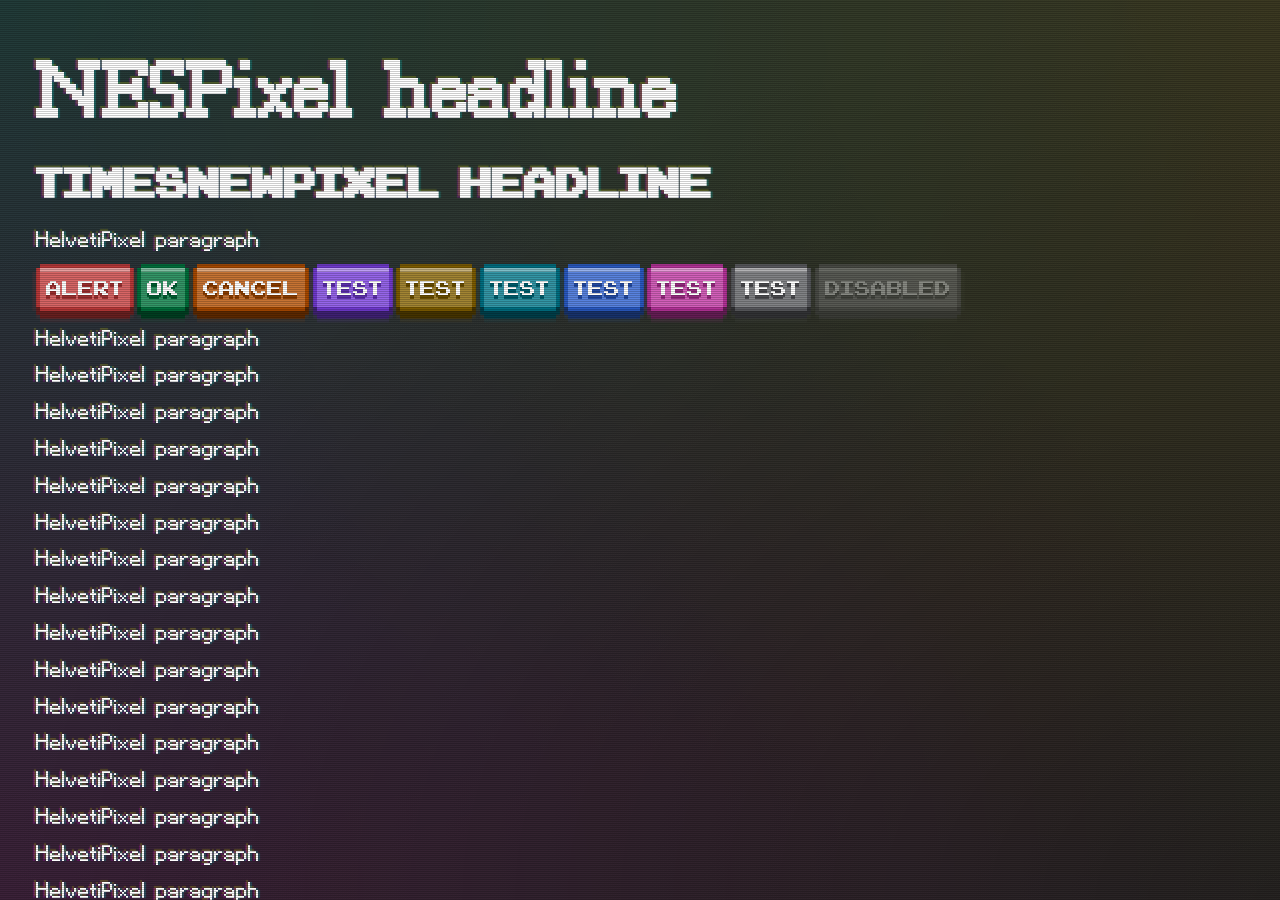
==== index.html @ 6d8e607e "Toggle On and Off" ====
<!doctype html>
<html lang="en">
  <head>
    <meta charset="UTF-8" />
    <meta name="viewport" content="width=device-width, initial-scale=1.0" />
    <link rel="stylesheet" href="./assets/styles/crt.css" />
    <title>unwritten_</title>
  </head>
  <body class="flicker">
    <div class="crt on">
      <h1>NESPixel headline</h1>
      <h2>TimesNewPixel headline</h2>
      <p>HelvetiPixel paragraph</p>
      <button onclick="this.closest('.crt').classList.toggle('on')" style="--color: var(--red)">Alert</button>
      <button onclick="this.closest('.crt').classList.toggle('on')" style="--color: var(--green)">Ok</button>
      <button onclick="this.closest('.crt').classList.toggle('on')" style="--color: var(--orange)">Cancel</button>
      <button onclick="this.closest('.crt').classList.toggle('on')" style="--color: var(--purple)">Test</button>
      <button onclick="this.closest('.crt').classList.toggle('on')" style="--color: var(--yellow)">Test</button>
      <button onclick="this.closest('.crt').classList.toggle('on')" style="--color: var(--cyan)">Test</button>
      <button onclick="this.closest('.crt').classList.toggle('on')" style="--color: var(--blue)">Test</button>
      <button onclick="this.closest('.crt').classList.toggle('on')" style="--color: var(--pink)">Test</button>
      <button onclick="this.closest('.crt').classList.toggle('on')" style="--color: var(--grey)">Test</button>
      <button onclick="this.closest('.crt').classList.toggle('on')" disabled>Disabled</button>
      <p>HelvetiPixel paragraph</p>
      <p>HelvetiPixel paragraph</p>
      <p>HelvetiPixel paragraph</p>
      <p>HelvetiPixel paragraph</p>
      <p>HelvetiPixel paragraph</p>
      <p>HelvetiPixel paragraph</p>
      <p>HelvetiPixel paragraph</p>
      <p>HelvetiPixel paragraph</p>
      <p>HelvetiPixel paragraph</p>
      <p>HelvetiPixel paragraph</p>
      <p>HelvetiPixel paragraph</p>
      <p>HelvetiPixel paragraph</p>
      <p>HelvetiPixel paragraph</p>
      <p>HelvetiPixel paragraph</p>
      <p>HelvetiPixel paragraph</p>
      <p>HelvetiPixel paragraph</p>
      <p>HelvetiPixel paragraph</p>
      <p>HelvetiPixel paragraph</p>
      <p>HelvetiPixel paragraph</p>
      <p>HelvetiPixel paragraph</p>
      <p>HelvetiPixel paragraph</p>
      <p>HelvetiPixel paragraph</p>
      <p>HelvetiPixel paragraph</p>
      <p>HelvetiPixel paragraph</p>
      <p>HelvetiPixel paragraph</p>
      <p>HelvetiPixel paragraph</p>
      <p>HelvetiPixel paragraph</p>
      <p>HelvetiPixel paragraph</p>
      <p>HelvetiPixel paragraph</p>
      <p>HelvetiPixel paragraph</p>
      <p>HelvetiPixel paragraph</p>
      <p>HelvetiPixel paragraph</p>
      <p>HelvetiPixel paragraph</p>
    </div>
  </body>
</html>
---- assets/styles/crt.css ----
@import "reset.css";
@import "fonts.css";
@import "variables.css";

.crt {
  height: 100dvh;
  padding: 4vh;
  position: relative;
  overflow-y: auto;
  color: var(--foreground);
  background:
    /* R */ radial-gradient(100% 100% at 0 0, transparent, rgb(255 0 0 / .1) 100%),
    /* G */ radial-gradient(100% 100% at 0 100%, transparent, rgb(0 255 0 / .1) 100%),
    /* B */ radial-gradient(100% 100% at 100% 0, transparent, rgb(0 0 255 / .1) 100%),
    /* White */ radial-gradient(100% 100% at 100% 100%, transparent, rgb(255 255 255 / .1) 100%),
    /* Black */ var(--background);
  /* circle clip fallback */ clip-path: inset(0 round 5vh);
  --_r: clamp(0%, 5vh, 20vh);
  --_v: calc(var(--_r)*(1 - sqrt(2)/4));
  --_p: calc(var(--_v) - var(--_r)/2);
  /* squircle clip */ clip-path: shape(
    from var(--_v) var(--_p),
    curve to 50% 0 with var(--_r) 0,
    curve to calc(100% - var(--_v)) var(--_p) with calc(100% - var(--_r)) 0,
    curve to calc(100% - var(--_p)) var(--_v) with calc(100% - 2*var(--_p)) calc(2*var(--_p)),
    curve to 100% 50% with 100% var(--_r),
    curve to calc(100% - var(--_p)) calc(100% - var(--_v)) with 100% calc(100% - var(--_r)),
    curve to calc(100% - var(--_v)) calc(100% - var(--_p)) with calc(100% - 2*var(--_p)) calc(100% - 2*var(--_p)),
    curve to 50% 100% with calc(100% - var(--_r)) 100%,
    curve to var(--_v) calc(100% - var(--_p)) with var(--_r) 100%,
    curve to var(--_p) calc(100% - var(--_v)) with calc(2*var(--_p)) calc(100% - 2*var(--_p)),
    curve to 0 50% with 0 calc(100% - var(--_r)),
    curve to var(--_p) var(--_v) with 0 var(--_r),
    curve to var(--_v) var(--_p) with calc(2*var(--_p)) calc(2*var(--_p))
  );
}

@property --crt-rx {
  syntax: "<length-percentage>";
  inherits: false;
  initial-value: 100%;
}

@property --crt-ry {
  syntax: "<length-percentage>";
  inherits: false;
  initial-value: 100%;
}

.crt::before {
  content: "";
  position: fixed;
  inset: 0;
  pointer-events: none;
  z-index: 1;
  background: /* vignette */ radial-gradient(ellipse var(--crt-rx) var(--crt-ry) at center, transparent 75%, #000 100%);
}

.crt::after {
  content: "";
  position: fixed;
  inset: 0;
  pointer-events: none;
  mix-blend-mode: multiply;
  background: /* scanlines */ linear-gradient(to bottom, transparent 50%, rgb(0 0 0 / .2) 50%) 0 0 / 100% 2px repeat;
}

.flicker  {
  text-shadow: var(--glitch);
}

@media (prefers-reduced-motion: no-preference) {
  .crt.on::before { animation: turn-on 1s ease-in-out forwards; }
  .crt::before { animation: turn-off 1s ease-in-out forwards; }
  .crt::after { animation: scanlines calc(1s/4) linear infinite; }
  .flicker { animation: flicker calc(1s/12) infinite alternate; }
}

@keyframes turn-on {
  0% { --crt-rx: 0; --crt-ry: 0; }
  25% { --crt-rx: 1%; --crt-ry: 1%; }
  75% { --crt-rx: 100%; --crt-ry: .5%; }
  100% { --crt-rx: 100%; --crt-ry: 100%; }
}

@keyframes turn-off {
  0% { --crt-rx: 100%; --crt-ry: 100%; }
  25% { --crt-rx: 100%; --crt-ry: .5%; }
  75% { --crt-rx: 1%; --crt-ry: 1%; }
  100% { --crt-rx: 0; --crt-ry: 0; }
}

@keyframes beam {
  from { transform: translateY(50%); }
  to { transform: translateY(-50%); }
}

@keyframes scanlines {
  from { transform: translateY(0); }
  to { transform: translateY(2px); }
}

@keyframes flicker {
  from { text-shadow: var(--glitch); }
  to { text-shadow: var(--glitch-animated); }
}

h1 {
  font-family: TimesNewPixel;
  font-size: 6rem;
}

h2 {
  font-family: NESPixel;
  font-size: 4rem;
}
p {
  font-family: HelvetiPixel;
  font-size: 2rem;
}

button {
  --color: var(--blue);
  font-family: NESPixel;
  font-size: 2rem;
  border: 0;
  margin: .36em .12em;
  color: white;
  background-color: color-mix(in srgb, var(--color), white 20%);
  text-shadow:
    0 .06em color-mix(in srgb, var(--color), black 25%),
    0 .12em color-mix(in srgb, var(--color), black 25%);
  box-shadow:
    0 .12em color-mix(in srgb, var(--color), black 10%),
    0 -.12em color-mix(in srgb, var(--color), black 10%),
    .12em 0 color-mix(in srgb, var(--color), black 10%),
    -.12em 0 color-mix(in srgb, var(--color), black 10%),
    0 .36em color-mix(in srgb, var(--color), black 50%),
    .12em .24em color-mix(in srgb, var(--color), black 50%),
    -.12em .24em color-mix(in srgb, var(--color), black 50%),
    0 .48em rgb(from var(--color) r g b / .1),
    .12em .36em rgb(from var(--color) r g b / .1),
    -.12em .36em rgb(from var(--color) r g b / .1),
    .24em .12em rgb(from var(--color) r g b / .1),
    -.24em .12em rgb(from var(--color) r g b / .1),
    inset 0 .12em color-mix(in srgb, var(--color), white 50%);
  cursor: pointer;
}

button:not(:disabled):hover,
button:not(:disabled):focus {
  transform: translateY(.12em);
  background-color: var(--color);
  box-shadow:
    0 .12em color-mix(in srgb, var(--color), black 10%),
    0 -.12em color-mix(in srgb, var(--color), black 10%),
    .12em 0 color-mix(in srgb, var(--color), black 10%),
    -.12em 0 color-mix(in srgb, var(--color), black 10%),
    0 .24em color-mix(in srgb, var(--color), black 50%),
    .12em .12em color-mix(in srgb, var(--color), black 50%),
    -.12em .12em color-mix(in srgb, var(--color), black 50%),
    0 .36em rgb(from var(--color) r g b / .1),
    .12em .24em rgb(from var(--color) r g b / .1),
    -.12em .24em rgb(from var(--color) r g b / .1),
    .24em .06em rgb(from var(--color) r g b / .1),
    -.24em .06em rgb(from var(--color) r g b / .1),
    inset 0 .12em color-mix(in srgb, var(--color), white 20%);
  cursor: pointer;
}

button:not(:disabled):active {
  transform: translateY(.24em);
  background-color: color-mix(in srgb, var(--color), black 10%);
  box-shadow:
    0 .12em color-mix(in srgb, var(--color), black 20%),
    0 -.12em color-mix(in srgb, var(--color), black 20%),
    .12em 0 color-mix(in srgb, var(--color), black 20%),
    -.12em 0 color-mix(in srgb, var(--color), black 20%),
    0 .24em rgb(from var(--color) r g b / .1),
    .12em .12em rgb(from var(--color) r g b / .1),
    -.12em .12em rgb(from var(--color) r g b / .1),
    .24em .0 rgb(from var(--color) r g b / .1),
    -.24em 0 rgb(from var(--color) r g b / .1);
  cursor: pointer;
}

button:disabled {
  filter: grayscale(1) contrast(0.75) brightness(1) opacity(0.5);
  pointer-events: none;
}
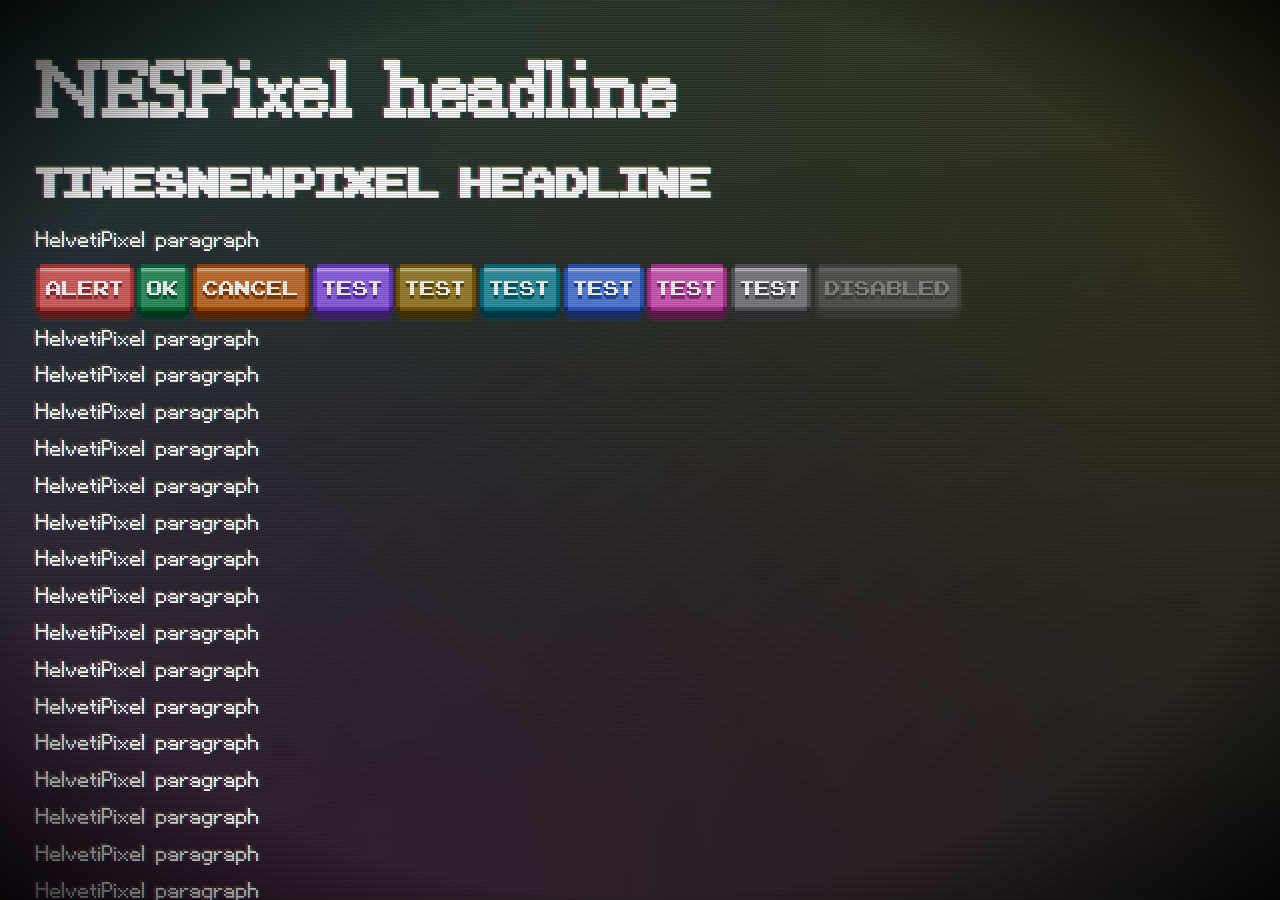
==== commit 6228621d: "Small visual fixes" ====
--- a/index.html
+++ b/index.html
@@ -6,8 +6,8 @@
     <link rel="stylesheet" href="./assets/styles/crt.css" />
     <title>unwritten_</title>
   </head>
-  <body class="flicker">
-    <div class="crt on">
+  <body>
+    <div class="crt on flicker">
       <h1>NESPixel headline</h1>
       <h2>TimesNewPixel headline</h2>
       <p>HelvetiPixel paragraph</p>
--- a/assets/styles/crt.css
+++ b/assets/styles/crt.css
@@ -38,13 +38,18 @@
 @property --crt-rx {
   syntax: "<length-percentage>";
   inherits: false;
-  initial-value: 100%;
+  initial-value: 0;
 }
 
 @property --crt-ry {
   syntax: "<length-percentage>";
   inherits: false;
-  initial-value: 100%;
+  initial-value: 0;
+}
+
+.crt.on::before {
+  --crt-rx: 100vw;
+  --crt-ry: 100vh;
 }
 
 .crt::before {
@@ -53,7 +58,7 @@
   inset: 0;
   pointer-events: none;
   z-index: 1;
-  background: /* vignette */ radial-gradient(ellipse var(--crt-rx) var(--crt-ry) at center, transparent 75%, #000 100%);
+  background: /* vignette */ radial-gradient(ellipse var(--crt-rx) var(--crt-ry) at center, transparent 50%, #000 75%);
 }
 
 .crt::after {
@@ -70,23 +75,23 @@
 }
 
 @media (prefers-reduced-motion: no-preference) {
+  .crt:not(.on)::before { animation: turn-off 1s ease-in-out forwards; }
   .crt.on::before { animation: turn-on 1s ease-in-out forwards; }
-  .crt::before { animation: turn-off 1s ease-in-out forwards; }
-  .crt::after { animation: scanlines calc(1s/4) linear infinite; }
+  .crt.on::after { animation: scanlines calc(1s/4) linear infinite; }
   .flicker { animation: flicker calc(1s/12) infinite alternate; }
 }
 
 @keyframes turn-on {
   0% { --crt-rx: 0; --crt-ry: 0; }
-  25% { --crt-rx: 1%; --crt-ry: 1%; }
-  75% { --crt-rx: 100%; --crt-ry: .5%; }
-  100% { --crt-rx: 100%; --crt-ry: 100%; }
+  25% { --crt-rx: 1vh; --crt-ry: 1vh; }
+  75% { --crt-rx: 100vw; --crt-ry: .5vh; }
+  100% { --crt-rx: 100vw; --crt-ry: 100vh; }
 }
 
 @keyframes turn-off {
-  0% { --crt-rx: 100%; --crt-ry: 100%; }
-  25% { --crt-rx: 100%; --crt-ry: .5%; }
-  75% { --crt-rx: 1%; --crt-ry: 1%; }
+  0% { --crt-rx: 100vw; --crt-ry: 100vh; }
+  25% { --crt-rx: 100vw; --crt-ry: .5vh; }
+  75% { --crt-rx: 1vh; --crt-ry: 1vh; }
   100% { --crt-rx: 0; --crt-ry: 0; }
 }
 
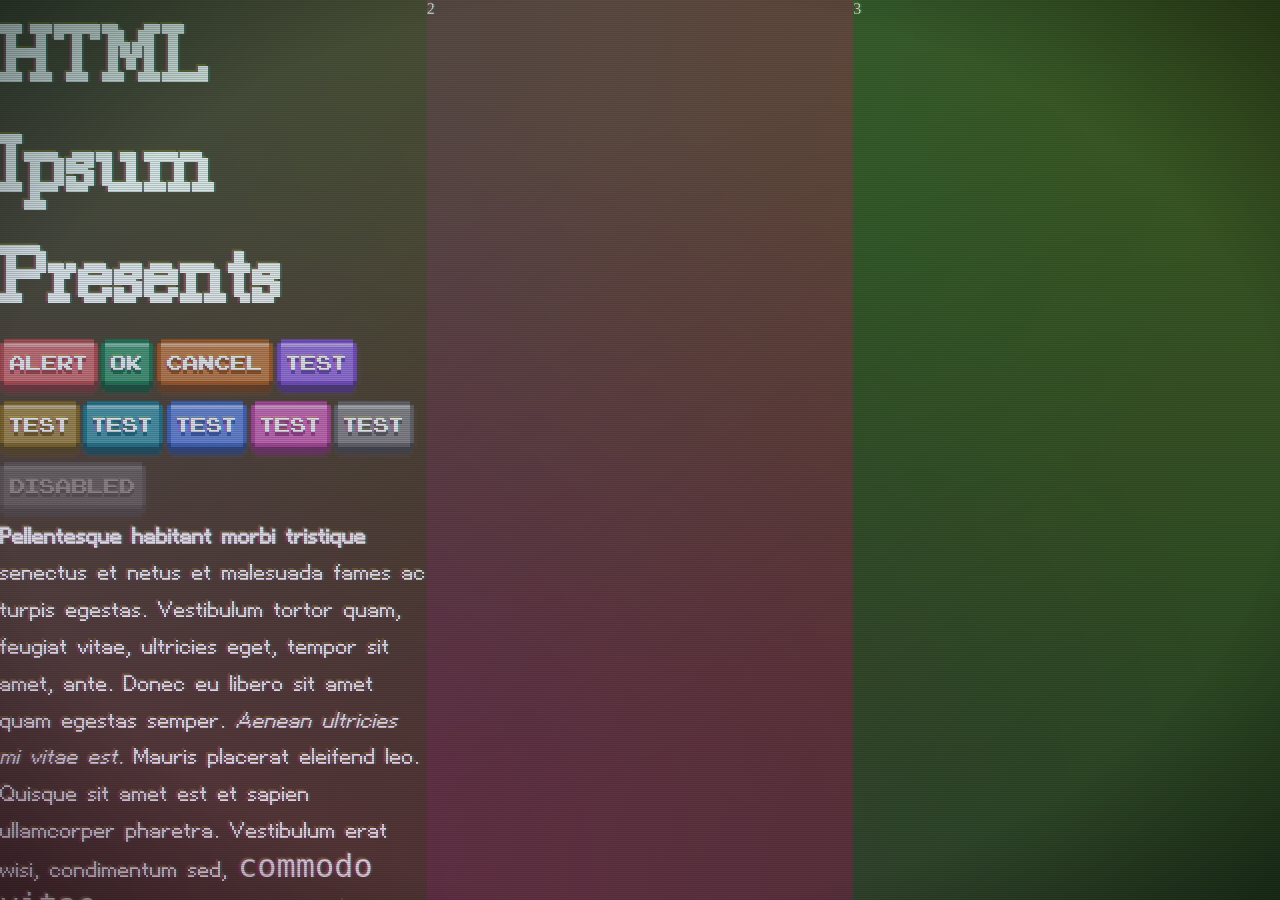
==== commit 6d9720c9: "put it all together" ====
--- a/index.html
+++ b/index.html
@@ -8,52 +8,37 @@
   </head>
   <body>
     <div class="crt on flicker">
-      <h1>NESPixel headline</h1>
-      <h2>TimesNewPixel headline</h2>
-      <p>HelvetiPixel paragraph</p>
-      <button onclick="this.closest('.crt').classList.toggle('on')" style="--color: var(--red)">Alert</button>
-      <button onclick="this.closest('.crt').classList.toggle('on')" style="--color: var(--green)">Ok</button>
-      <button onclick="this.closest('.crt').classList.toggle('on')" style="--color: var(--orange)">Cancel</button>
-      <button onclick="this.closest('.crt').classList.toggle('on')" style="--color: var(--purple)">Test</button>
-      <button onclick="this.closest('.crt').classList.toggle('on')" style="--color: var(--yellow)">Test</button>
-      <button onclick="this.closest('.crt').classList.toggle('on')" style="--color: var(--cyan)">Test</button>
-      <button onclick="this.closest('.crt').classList.toggle('on')" style="--color: var(--blue)">Test</button>
-      <button onclick="this.closest('.crt').classList.toggle('on')" style="--color: var(--pink)">Test</button>
-      <button onclick="this.closest('.crt').classList.toggle('on')" style="--color: var(--grey)">Test</button>
-      <button onclick="this.closest('.crt').classList.toggle('on')" disabled>Disabled</button>
-      <p>HelvetiPixel paragraph</p>
-      <p>HelvetiPixel paragraph</p>
-      <p>HelvetiPixel paragraph</p>
-      <p>HelvetiPixel paragraph</p>
-      <p>HelvetiPixel paragraph</p>
-      <p>HelvetiPixel paragraph</p>
-      <p>HelvetiPixel paragraph</p>
-      <p>HelvetiPixel paragraph</p>
-      <p>HelvetiPixel paragraph</p>
-      <p>HelvetiPixel paragraph</p>
-      <p>HelvetiPixel paragraph</p>
-      <p>HelvetiPixel paragraph</p>
-      <p>HelvetiPixel paragraph</p>
-      <p>HelvetiPixel paragraph</p>
-      <p>HelvetiPixel paragraph</p>
-      <p>HelvetiPixel paragraph</p>
-      <p>HelvetiPixel paragraph</p>
-      <p>HelvetiPixel paragraph</p>
-      <p>HelvetiPixel paragraph</p>
-      <p>HelvetiPixel paragraph</p>
-      <p>HelvetiPixel paragraph</p>
-      <p>HelvetiPixel paragraph</p>
-      <p>HelvetiPixel paragraph</p>
-      <p>HelvetiPixel paragraph</p>
-      <p>HelvetiPixel paragraph</p>
-      <p>HelvetiPixel paragraph</p>
-      <p>HelvetiPixel paragraph</p>
-      <p>HelvetiPixel paragraph</p>
-      <p>HelvetiPixel paragraph</p>
-      <p>HelvetiPixel paragraph</p>
-      <p>HelvetiPixel paragraph</p>
-      <p>HelvetiPixel paragraph</p>
-      <p>HelvetiPixel paragraph</p>
+      <div style="background-color: rgb(60, 45, 22);">
+        <h1>HTML Ipsum Presents</h1>
+
+        <button onclick="this.closest('.crt').classList.toggle('on')" style="--color: var(--red)">Alert</button>
+        <button onclick="this.closest('.crt').classList.toggle('on')" style="--color: var(--green)">Ok</button>
+        <button onclick="this.closest('.crt').classList.toggle('on')" style="--color: var(--orange)">Cancel</button>
+        <button onclick="this.closest('.crt').classList.toggle('on')" style="--color: var(--purple)">Test</button>
+        <button onclick="this.closest('.crt').classList.toggle('on')" style="--color: var(--yellow)">Test</button>
+        <button onclick="this.closest('.crt').classList.toggle('on')" style="--color: var(--cyan)">Test</button>
+        <button onclick="this.closest('.crt').classList.toggle('on')" style="--color: var(--blue)">Test</button>
+        <button onclick="this.closest('.crt').classList.toggle('on')" style="--color: var(--pink)">Test</button>
+        <button onclick="this.closest('.crt').classList.toggle('on')" style="--color: var(--grey)">Test</button>
+        <button onclick="this.closest('.crt').classList.toggle('on')" disabled>Disabled</button>
+
+        <p><strong>Pellentesque habitant morbi tristique</strong> senectus et netus et malesuada fames ac turpis egestas. Vestibulum tortor quam, feugiat vitae, ultricies eget, tempor sit amet, ante. Donec eu libero sit amet quam egestas semper. <em>Aenean ultricies mi vitae est.</em> Mauris placerat eleifend leo. Quisque sit amet est et sapien ullamcorper pharetra. Vestibulum erat wisi, condimentum sed, <code>commodo vitae</code>, ornare sit amet, wisi. Aenean fermentum, elit eget tincidunt condimentum, eros ipsum rutrum orci, sagittis tempus lacus enim ac dui. <a href="#">Donec non enim</a> in turpis pulvinar facilisis. Ut felis.</p>
+
+        <h2>Header Level 2</h2>
+
+        <ol>
+          <li>Lorem ipsum dolor sit amet, consectetuer adipiscing elit.</li>
+          <li>Aliquam tincidunt mauris eu risus.</li>
+        </ol>
+
+        <blockquote><p>Lorem ipsum dolor sit amet, consectetur adipiscing elit. Vivamus magna. Cras in mi at felis aliquet congue. Ut a est eget ligula molestie gravida. Curabitur massa. Donec eleifend, libero at sagittis mollis, tellus est malesuada tellus, at luctus turpis elit sit amet quam. Vivamus pretium ornare est.</p></blockquote>
+      </div>
+      <div style="background-color: rgb(82, 38, 45);">
+        2
+      </div>
+      <div style="background-color: rgb(21, 66, 21);">
+        3
+      </div>
     </div>
   </body>
 </html>
--- a/assets/styles/crt.css
+++ b/assets/styles/crt.css
@@ -4,16 +4,11 @@
 
 .crt {
   height: 100dvh;
-  padding: 4vh;
+  display: grid;
   position: relative;
   overflow-y: auto;
   color: var(--foreground);
-  background:
-    /* R */ radial-gradient(100% 100% at 0 0, transparent, rgb(255 0 0 / .1) 100%),
-    /* G */ radial-gradient(100% 100% at 0 100%, transparent, rgb(0 255 0 / .1) 100%),
-    /* B */ radial-gradient(100% 100% at 100% 0, transparent, rgb(0 0 255 / .1) 100%),
-    /* White */ radial-gradient(100% 100% at 100% 100%, transparent, rgb(255 255 255 / .1) 100%),
-    /* Black */ var(--background);
+  background-color: var(--background);
   /* circle clip fallback */ clip-path: inset(0 round 5vh);
   --_r: clamp(0%, 5vh, 20vh);
   --_v: calc(var(--_r)*(1 - sqrt(2)/4));
@@ -58,7 +53,12 @@
   inset: 0;
   pointer-events: none;
   z-index: 1;
-  background: /* vignette */ radial-gradient(ellipse var(--crt-rx) var(--crt-ry) at center, transparent 50%, #000 75%);
+  background:
+    /* vignette */ radial-gradient(ellipse var(--crt-rx) var(--crt-ry) at center, transparent 50%, #000 100%),
+    /* R */ radial-gradient(100% 100% at 0 0, transparent, rgb(255 0 0 / .1) 100%),
+    /* G */ radial-gradient(100% 100% at 0 100%, transparent, rgb(0 255 0 / .1) 100%),
+    /* B */ radial-gradient(100% 100% at 100% 0, transparent, rgb(0 0 255 / .1) 100%),
+    /* White */ radial-gradient(100% 100% at 100% 100%, transparent, rgb(255 255 255 / .1) 100%);
 }
 
 .crt::after {
@@ -84,13 +84,13 @@
 @keyframes turn-on {
   0% { --crt-rx: 0; --crt-ry: 0; }
   25% { --crt-rx: 1vh; --crt-ry: 1vh; }
-  75% { --crt-rx: 100vw; --crt-ry: .5vh; }
-  100% { --crt-rx: 100vw; --crt-ry: 100vh; }
+  75% { --crt-rx: 100%; --crt-ry: .5vh; }
+  100% { --crt-rx: 100%; --crt-ry: 100%; }
 }
 
 @keyframes turn-off {
-  0% { --crt-rx: 100vw; --crt-ry: 100vh; }
-  25% { --crt-rx: 100vw; --crt-ry: .5vh; }
+  0% { --crt-rx: 100%; --crt-ry: 100%; }
+  25% { --crt-rx: 100%; --crt-ry: .5vh; }
   75% { --crt-rx: 1vh; --crt-ry: 1vh; }
   100% { --crt-rx: 0; --crt-ry: 0; }
 }
@@ -133,6 +133,7 @@
   color: white;
   background-color: color-mix(in srgb, var(--color), white 20%);
   text-shadow:
+    var(--glitch),
     0 .06em color-mix(in srgb, var(--color), black 25%),
     0 .12em color-mix(in srgb, var(--color), black 25%);
   box-shadow:
@@ -193,3 +194,21 @@
   filter: grayscale(1) contrast(0.75) brightness(1) opacity(0.5);
   pointer-events: none;
 }
+
+.crt > * {
+  overflow: auto;
+}
+
+@media (orientation: landscape) {
+  .crt {
+    grid-auto-flow: column;
+    grid-auto-columns: 1fr;
+  }
+}
+
+@media (orientation: portrait) {
+  .crt {
+    grid-auto-flow: row;
+    grid-auto-rows: 1fr;
+  }
+}
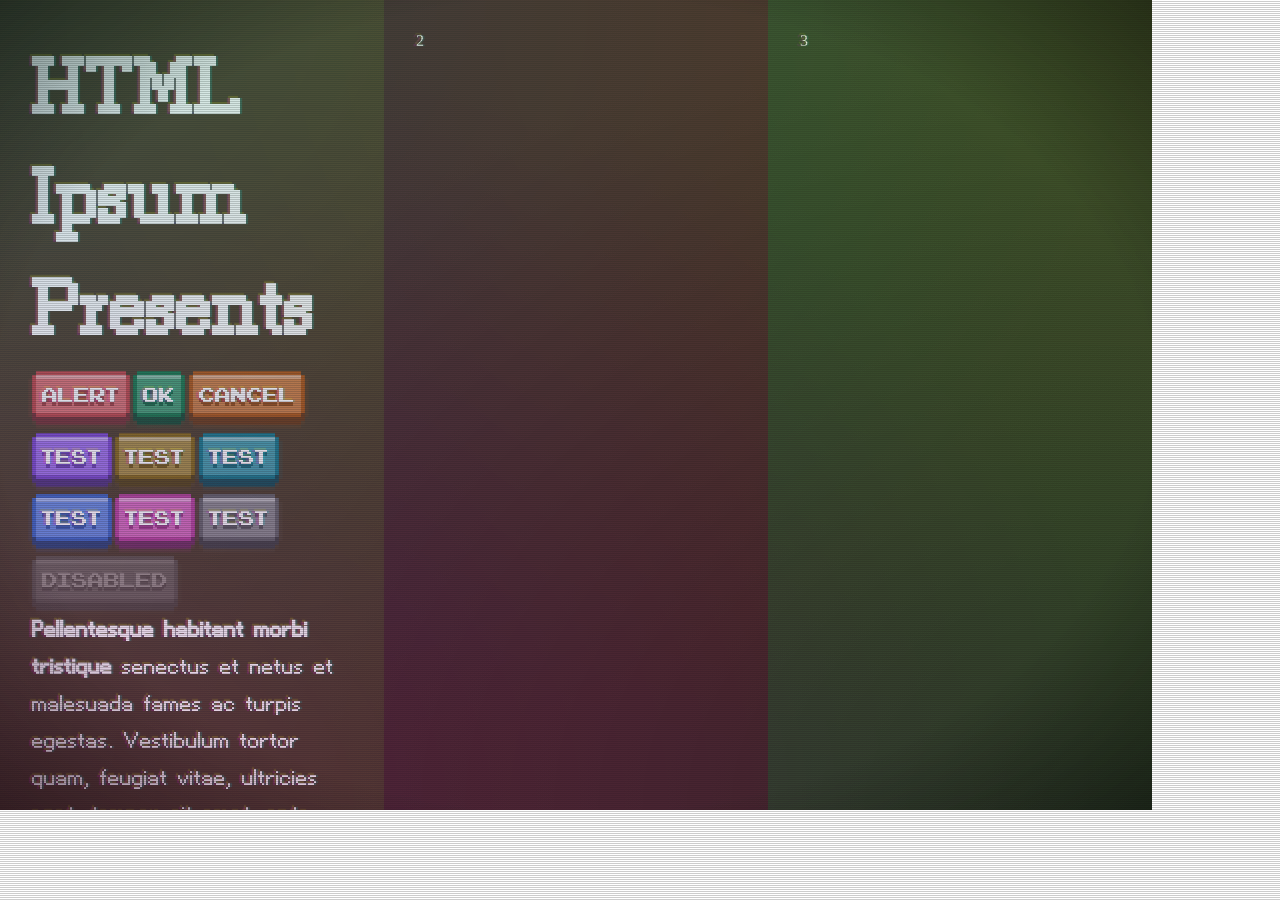
==== commit 43e2bf61: "size test" ====
--- a/index.html
+++ b/index.html
@@ -33,10 +33,10 @@
 
         <blockquote><p>Lorem ipsum dolor sit amet, consectetur adipiscing elit. Vivamus magna. Cras in mi at felis aliquet congue. Ut a est eget ligula molestie gravida. Curabitur massa. Donec eleifend, libero at sagittis mollis, tellus est malesuada tellus, at luctus turpis elit sit amet quam. Vivamus pretium ornare est.</p></blockquote>
       </div>
-      <div style="background-color: rgb(82, 38, 45);">
+      <div style="background-color: rgb(53, 20, 26);">
         2
       </div>
-      <div style="background-color: rgb(21, 66, 21);">
+      <div style="background-color: rgb(27, 53, 27);">
         3
       </div>
     </div>
--- a/assets/styles/crt.css
+++ b/assets/styles/crt.css
@@ -3,7 +3,8 @@
 @import "variables.css";
 
 .crt {
-  height: 100dvh;
+  height: 90dvh;
+  width: 90dvw;
   display: grid;
   position: relative;
   overflow-y: auto;
@@ -30,26 +31,40 @@
   );
 }
 
+@media (orientation: landscape) {
+  .crt {
+    grid-auto-flow: column;
+    grid-auto-columns: 1fr;
+  }
+}
+
+@media (orientation: portrait) {
+  .crt {
+    grid-auto-flow: row;
+    grid-auto-rows: 1fr;
+  }
+}
+
 @property --crt-rx {
   syntax: "<length-percentage>";
   inherits: false;
-  initial-value: 0;
+  initial-value: 0%;
 }
 
 @property --crt-ry {
   syntax: "<length-percentage>";
   inherits: false;
-  initial-value: 0;
+  initial-value: 0%;
 }
 
 .crt.on::before {
-  --crt-rx: 100vw;
-  --crt-ry: 100vh;
+  --crt-rx: 100%;
+  --crt-ry: 100%;
 }
 
 .crt::before {
   content: "";
-  position: fixed;
+  position: absolute;
   inset: 0;
   pointer-events: none;
   z-index: 1;
@@ -70,6 +85,11 @@
   background: /* scanlines */ linear-gradient(to bottom, transparent 50%, rgb(0 0 0 / .2) 50%) 0 0 / 100% 2px repeat;
 }
 
+.crt > * {
+  overflow: auto;
+  padding: 2em;
+}
+
 .flicker  {
   text-shadow: var(--glitch);
 }
@@ -77,21 +97,21 @@
 @media (prefers-reduced-motion: no-preference) {
   .crt:not(.on)::before { animation: turn-off 1s ease-in-out forwards; }
   .crt.on::before { animation: turn-on 1s ease-in-out forwards; }
-  .crt.on::after { animation: scanlines calc(1s/4) linear infinite; }
+  .crt::after { animation: scanlines calc(1s/4) linear infinite; }
   .flicker { animation: flicker calc(1s/12) infinite alternate; }
 }
 
 @keyframes turn-on {
   0% { --crt-rx: 0; --crt-ry: 0; }
-  25% { --crt-rx: 1vh; --crt-ry: 1vh; }
-  75% { --crt-rx: 100%; --crt-ry: .5vh; }
+  50% { --crt-rx: 1%; --crt-ry: 1%; }
+  75% { --crt-rx: 100%; --crt-ry: .5%; }
   100% { --crt-rx: 100%; --crt-ry: 100%; }
 }
 
 @keyframes turn-off {
   0% { --crt-rx: 100%; --crt-ry: 100%; }
-  25% { --crt-rx: 100%; --crt-ry: .5vh; }
-  75% { --crt-rx: 1vh; --crt-ry: 1vh; }
+  25% { --crt-rx: 100%; --crt-ry: .5%; }
+  50% { --crt-rx: 1%; --crt-ry: 1%; }
   100% { --crt-rx: 0; --crt-ry: 0; }
 }
 
@@ -119,6 +139,7 @@
   font-family: NESPixel;
   font-size: 4rem;
 }
+
 p {
   font-family: HelvetiPixel;
   font-size: 2rem;
@@ -195,20 +216,3 @@
   pointer-events: none;
 }
 
-.crt > * {
-  overflow: auto;
-}
-
-@media (orientation: landscape) {
-  .crt {
-    grid-auto-flow: column;
-    grid-auto-columns: 1fr;
-  }
-}
-
-@media (orientation: portrait) {
-  .crt {
-    grid-auto-flow: row;
-    grid-auto-rows: 1fr;
-  }
-}
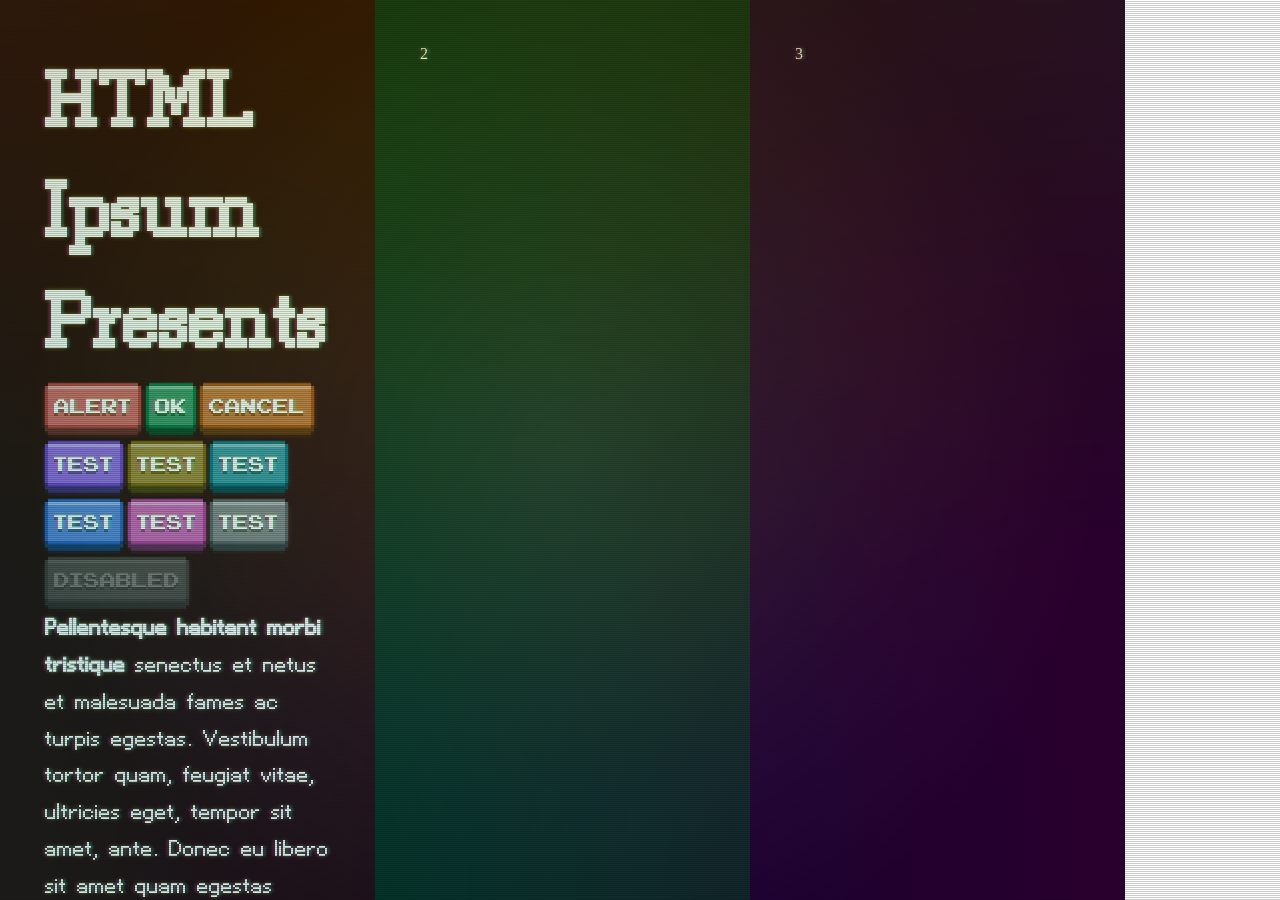
==== commit 061ae46d: "refactor v0.1" ====
--- a/index.html
+++ b/index.html
@@ -7,8 +7,8 @@
     <title>unwritten_</title>
   </head>
   <body>
-    <div class="crt on flicker">
-      <div style="background-color: rgb(60, 45, 22);">
+    <div class="crt on glitch">
+      <div style="background-color: rgb(37, 0, 0);">
         <h1>HTML Ipsum Presents</h1>
 
         <button onclick="this.closest('.crt').classList.toggle('on')" style="--color: var(--red)">Alert</button>
@@ -33,10 +33,10 @@
 
         <blockquote><p>Lorem ipsum dolor sit amet, consectetur adipiscing elit. Vivamus magna. Cras in mi at felis aliquet congue. Ut a est eget ligula molestie gravida. Curabitur massa. Donec eleifend, libero at sagittis mollis, tellus est malesuada tellus, at luctus turpis elit sit amet quam. Vivamus pretium ornare est.</p></blockquote>
       </div>
-      <div style="background-color: rgb(53, 20, 26);">
+      <div style="background-color: rgb(0, 43, 17);">
         2
       </div>
-      <div style="background-color: rgb(27, 53, 27);">
+      <div style="background-color: rgb(19, 0, 31);">
         3
       </div>
     </div>
--- a/assets/styles/crt.css
+++ b/assets/styles/crt.css
@@ -3,15 +3,16 @@
 @import "variables.css";
 
 .crt {
-  height: 90dvh;
-  width: 90dvw;
+  --ratio: 5 / 4;
+  aspect-ratio: var(--ratio);
+  width: min(100dvw, calc(100dvh * var(--ratio)));
   display: grid;
   position: relative;
   overflow-y: auto;
   color: var(--foreground);
   background-color: var(--background);
-  /* circle clip fallback */ clip-path: inset(0 round 5vh);
-  --_r: clamp(0%, 5vh, 20vh);
+  --_r: 10vh;
+  /* circle clip fallback */ clip-path: inset(0 round var(--_r));
   --_v: calc(var(--_r)*(1 - sqrt(2)/4));
   --_p: calc(var(--_v) - var(--_r)/2);
   /* squircle clip */ clip-path: shape(
@@ -69,11 +70,11 @@
   pointer-events: none;
   z-index: 1;
   background:
-    /* vignette */ radial-gradient(ellipse var(--crt-rx) var(--crt-ry) at center, transparent 50%, #000 100%),
-    /* R */ radial-gradient(100% 100% at 0 0, transparent, rgb(255 0 0 / .1) 100%),
-    /* G */ radial-gradient(100% 100% at 0 100%, transparent, rgb(0 255 0 / .1) 100%),
-    /* B */ radial-gradient(100% 100% at 100% 0, transparent, rgb(0 0 255 / .1) 100%),
-    /* White */ radial-gradient(100% 100% at 100% 100%, transparent, rgb(255 255 255 / .1) 100%);
+    /* vignette */ radial-gradient(ellipse var(--crt-rx) var(--crt-ry) at center, transparent 75%, #000 100%),
+    /* R */ radial-gradient(circle at 0 100%, transparent 25%, rgb(255 0 0 / .1) 75%),
+    /* G */ radial-gradient(circle at 100% 100%, transparent 25%, rgb(0 255 0 / .1) 75%),
+    /* B */ radial-gradient(circle at 50% 0, transparent 25%, rgb(0 0 255 / .1) 75%),
+    /* light */ radial-gradient(circle at center, rgb(255 255 255 / .1) 0%, transparent 75%);
 }
 
 .crt::after {
@@ -81,16 +82,15 @@
   position: fixed;
   inset: 0;
   pointer-events: none;
-  mix-blend-mode: multiply;
   background: /* scanlines */ linear-gradient(to bottom, transparent 50%, rgb(0 0 0 / .2) 50%) 0 0 / 100% 2px repeat;
 }
 
 .crt > * {
   overflow: auto;
-  padding: 2em;
-}
-
-.flicker  {
+  padding: 5vh;
+}
+
+.glitch  {
   text-shadow: var(--glitch);
 }
 
@@ -98,19 +98,19 @@
   .crt:not(.on)::before { animation: turn-off 1s ease-in-out forwards; }
   .crt.on::before { animation: turn-on 1s ease-in-out forwards; }
   .crt::after { animation: scanlines calc(1s/4) linear infinite; }
-  .flicker { animation: flicker calc(1s/12) infinite alternate; }
+  .glitch { animation: glitch calc(1s / 12) infinite alternate; }
 }
 
 @keyframes turn-on {
   0% { --crt-rx: 0; --crt-ry: 0; }
-  50% { --crt-rx: 1%; --crt-ry: 1%; }
-  75% { --crt-rx: 100%; --crt-ry: .5%; }
+  50% { --crt-rx: .5%; --crt-ry: .5%; }
+  75% { --crt-rx: 100%; --crt-ry: 1%; }
   100% { --crt-rx: 100%; --crt-ry: 100%; }
 }
 
 @keyframes turn-off {
   0% { --crt-rx: 100%; --crt-ry: 100%; }
-  25% { --crt-rx: 100%; --crt-ry: .5%; }
+  25% { --crt-rx: 100%; --crt-ry: .1%; }
   50% { --crt-rx: 1%; --crt-ry: 1%; }
   100% { --crt-rx: 0; --crt-ry: 0; }
 }
@@ -125,7 +125,7 @@
   to { transform: translateY(2px); }
 }
 
-@keyframes flicker {
+@keyframes glitch {
   from { text-shadow: var(--glitch); }
   to { text-shadow: var(--glitch-animated); }
 }
@@ -150,64 +150,48 @@
   font-family: NESPixel;
   font-size: 2rem;
   border: 0;
-  margin: .36em .12em;
+  margin: .6rem .2rem;
   color: white;
   background-color: color-mix(in srgb, var(--color), white 20%);
   text-shadow:
     var(--glitch),
-    0 .06em color-mix(in srgb, var(--color), black 25%),
-    0 .12em color-mix(in srgb, var(--color), black 25%);
+    0 .1rem color-mix(in srgb, var(--color), black 25%),
+    0 .2rem color-mix(in srgb, var(--color), black 25%);
   box-shadow:
-    0 .12em color-mix(in srgb, var(--color), black 10%),
-    0 -.12em color-mix(in srgb, var(--color), black 10%),
-    .12em 0 color-mix(in srgb, var(--color), black 10%),
-    -.12em 0 color-mix(in srgb, var(--color), black 10%),
-    0 .36em color-mix(in srgb, var(--color), black 50%),
-    .12em .24em color-mix(in srgb, var(--color), black 50%),
-    -.12em .24em color-mix(in srgb, var(--color), black 50%),
-    0 .48em rgb(from var(--color) r g b / .1),
-    .12em .36em rgb(from var(--color) r g b / .1),
-    -.12em .36em rgb(from var(--color) r g b / .1),
-    .24em .12em rgb(from var(--color) r g b / .1),
-    -.24em .12em rgb(from var(--color) r g b / .1),
-    inset 0 .12em color-mix(in srgb, var(--color), white 50%);
+    0 .2rem color-mix(in srgb, var(--color), black 10%),
+    0 -.2rem color-mix(in srgb, var(--color), black 10%),
+    .2rem 0 color-mix(in srgb, var(--color), black 10%),
+    -.2rem 0 color-mix(in srgb, var(--color), black 10%),
+    0 .6rem color-mix(in srgb, var(--color), black 50%),
+    .2rem .4rem color-mix(in srgb, var(--color), black 50%),
+    -.2rem .4rem color-mix(in srgb, var(--color), black 50%),
+    0 .8rem rgb(from var(--color) r g b / .1),
+    .2rem .6rem rgb(from var(--color) r g b / .1),
+    -.2rem .6rem rgb(from var(--color) r g b / .1),
+    .4rem .2rem rgb(from var(--color) r g b / .1),
+    -.4rem .2rem rgb(from var(--color) r g b / .1),
+    inset 0 .2rem color-mix(in srgb, var(--color), white 50%);
   cursor: pointer;
 }
 
 button:not(:disabled):hover,
 button:not(:disabled):focus {
-  transform: translateY(.12em);
+  transform: translateY(.2rem);
   background-color: var(--color);
   box-shadow:
-    0 .12em color-mix(in srgb, var(--color), black 10%),
-    0 -.12em color-mix(in srgb, var(--color), black 10%),
-    .12em 0 color-mix(in srgb, var(--color), black 10%),
-    -.12em 0 color-mix(in srgb, var(--color), black 10%),
-    0 .24em color-mix(in srgb, var(--color), black 50%),
-    .12em .12em color-mix(in srgb, var(--color), black 50%),
-    -.12em .12em color-mix(in srgb, var(--color), black 50%),
-    0 .36em rgb(from var(--color) r g b / .1),
-    .12em .24em rgb(from var(--color) r g b / .1),
-    -.12em .24em rgb(from var(--color) r g b / .1),
-    .24em .06em rgb(from var(--color) r g b / .1),
-    -.24em .06em rgb(from var(--color) r g b / .1),
-    inset 0 .12em color-mix(in srgb, var(--color), white 20%);
-  cursor: pointer;
-}
-
-button:not(:disabled):active {
-  transform: translateY(.24em);
-  background-color: color-mix(in srgb, var(--color), black 10%);
-  box-shadow:
-    0 .12em color-mix(in srgb, var(--color), black 20%),
-    0 -.12em color-mix(in srgb, var(--color), black 20%),
-    .12em 0 color-mix(in srgb, var(--color), black 20%),
-    -.12em 0 color-mix(in srgb, var(--color), black 20%),
-    0 .24em rgb(from var(--color) r g b / .1),
-    .12em .12em rgb(from var(--color) r g b / .1),
-    -.12em .12em rgb(from var(--color) r g b / .1),
-    .24em .0 rgb(from var(--color) r g b / .1),
-    -.24em 0 rgb(from var(--color) r g b / .1);
+    0 .2rem color-mix(in srgb, var(--color), black 10%),
+    0 -.2rem color-mix(in srgb, var(--color), black 10%),
+    .2rem 0 color-mix(in srgb, var(--color), black 10%),
+    -.2rem 0 color-mix(in srgb, var(--color), black 10%),
+    0 .4rem color-mix(in srgb, var(--color), black 50%),
+    .2rem .2rem color-mix(in srgb, var(--color), black 50%),
+    -.2rem .2rem color-mix(in srgb, var(--color), black 50%),
+    0 .6rem rgb(from var(--color) r g b / .1),
+    .2rem .4rem rgb(from var(--color) r g b / .1),
+    -.2rem .4rem rgb(from var(--color) r g b / .1),
+    .4rem .1rem rgb(from var(--color) r g b / .1),
+    -.4rem .1rem rgb(from var(--color) r g b / .1),
+    inset 0 .2rem color-mix(in srgb, var(--color), white 20%);
   cursor: pointer;
 }
 
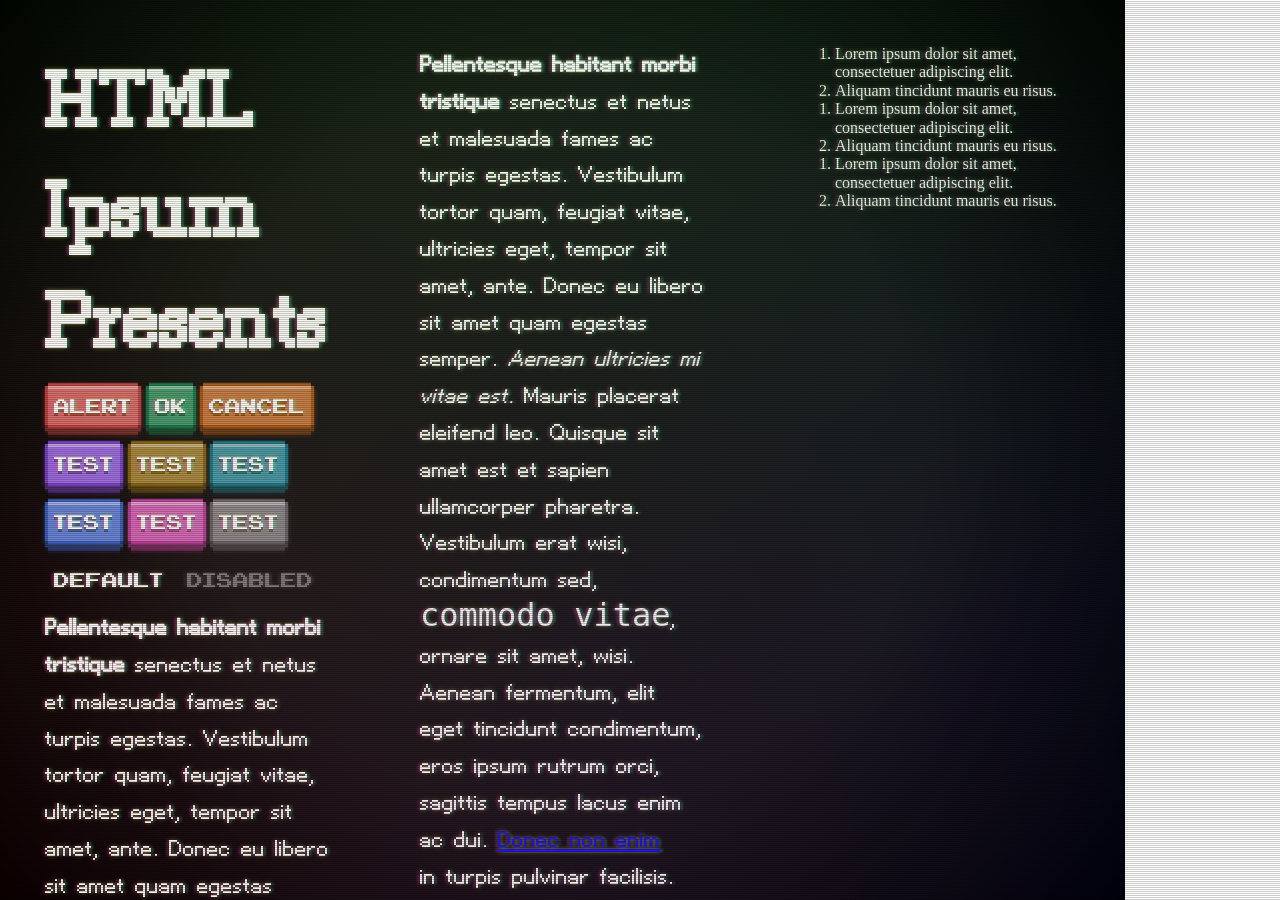
==== commit b7ddf889: "factors" ====
--- a/index.html
+++ b/index.html
@@ -8,7 +8,7 @@
   </head>
   <body>
     <div class="crt on glitch">
-      <div style="background-color: rgb(37, 0, 0);">
+      <div>
         <h1>HTML Ipsum Presents</h1>
 
         <button onclick="this.closest('.crt').classList.toggle('on')" style="--color: var(--red)">Alert</button>
@@ -20,6 +20,7 @@
         <button onclick="this.closest('.crt').classList.toggle('on')" style="--color: var(--blue)">Test</button>
         <button onclick="this.closest('.crt').classList.toggle('on')" style="--color: var(--pink)">Test</button>
         <button onclick="this.closest('.crt').classList.toggle('on')" style="--color: var(--grey)">Test</button>
+        <button onclick="this.closest('.crt').classList.toggle('on')">Default</button>
         <button onclick="this.closest('.crt').classList.toggle('on')" disabled>Disabled</button>
 
         <p><strong>Pellentesque habitant morbi tristique</strong> senectus et netus et malesuada fames ac turpis egestas. Vestibulum tortor quam, feugiat vitae, ultricies eget, tempor sit amet, ante. Donec eu libero sit amet quam egestas semper. <em>Aenean ultricies mi vitae est.</em> Mauris placerat eleifend leo. Quisque sit amet est et sapien ullamcorper pharetra. Vestibulum erat wisi, condimentum sed, <code>commodo vitae</code>, ornare sit amet, wisi. Aenean fermentum, elit eget tincidunt condimentum, eros ipsum rutrum orci, sagittis tempus lacus enim ac dui. <a href="#">Donec non enim</a> in turpis pulvinar facilisis. Ut felis.</p>
@@ -33,11 +34,24 @@
 
         <blockquote><p>Lorem ipsum dolor sit amet, consectetur adipiscing elit. Vivamus magna. Cras in mi at felis aliquet congue. Ut a est eget ligula molestie gravida. Curabitur massa. Donec eleifend, libero at sagittis mollis, tellus est malesuada tellus, at luctus turpis elit sit amet quam. Vivamus pretium ornare est.</p></blockquote>
       </div>
-      <div style="background-color: rgb(0, 43, 17);">
-        2
+      <div>
+        <p><strong>Pellentesque habitant morbi tristique</strong> senectus et netus et malesuada fames ac turpis egestas. Vestibulum tortor quam, feugiat vitae, ultricies eget, tempor sit amet, ante. Donec eu libero sit amet quam egestas semper. <em>Aenean ultricies mi vitae est.</em> Mauris placerat eleifend leo. Quisque sit amet est et sapien ullamcorper pharetra. Vestibulum erat wisi, condimentum sed, <code>commodo vitae</code>, ornare sit amet, wisi. Aenean fermentum, elit eget tincidunt condimentum, eros ipsum rutrum orci, sagittis tempus lacus enim ac dui. <a href="#">Donec non enim</a> in turpis pulvinar facilisis. Ut felis.</p>
+        <p><strong>Pellentesque habitant morbi tristique</strong> senectus et netus et malesuada fames ac turpis egestas. Vestibulum tortor quam, feugiat vitae, ultricies eget, tempor sit amet, ante. Donec eu libero sit amet quam egestas semper. <em>Aenean ultricies mi vitae est.</em> Mauris placerat eleifend leo. Quisque sit amet est et sapien ullamcorper pharetra. Vestibulum erat wisi, condimentum sed, <code>commodo vitae</code>, ornare sit amet, wisi. Aenean fermentum, elit eget tincidunt condimentum, eros ipsum rutrum orci, sagittis tempus lacus enim ac dui. <a href="#">Donec non enim</a> in turpis pulvinar facilisis. Ut felis.</p>
+        <p><strong>Pellentesque habitant morbi tristique</strong> senectus et netus et malesuada fames ac turpis egestas. Vestibulum tortor quam, feugiat vitae, ultricies eget, tempor sit amet, ante. Donec eu libero sit amet quam egestas semper. <em>Aenean ultricies mi vitae est.</em> Mauris placerat eleifend leo. Quisque sit amet est et sapien ullamcorper pharetra. Vestibulum erat wisi, condimentum sed, <code>commodo vitae</code>, ornare sit amet, wisi. Aenean fermentum, elit eget tincidunt condimentum, eros ipsum rutrum orci, sagittis tempus lacus enim ac dui. <a href="#">Donec non enim</a> in turpis pulvinar facilisis. Ut felis.</p>
       </div>
-      <div style="background-color: rgb(19, 0, 31);">
-        3
+      <div>
+        <ol>
+          <li>Lorem ipsum dolor sit amet, consectetuer adipiscing elit.</li>
+          <li>Aliquam tincidunt mauris eu risus.</li>
+        </ol>
+        <ol>
+          <li>Lorem ipsum dolor sit amet, consectetuer adipiscing elit.</li>
+          <li>Aliquam tincidunt mauris eu risus.</li>
+        </ol>
+        <ol>
+          <li>Lorem ipsum dolor sit amet, consectetuer adipiscing elit.</li>
+          <li>Aliquam tincidunt mauris eu risus.</li>
+        </ol>
       </div>
     </div>
   </body>
--- a/assets/styles/crt.css
+++ b/assets/styles/crt.css
@@ -64,6 +64,7 @@
 }
 
 .crt::before {
+  --opacity: .05;
   content: "";
   position: absolute;
   inset: 0;
@@ -71,18 +72,21 @@
   z-index: 1;
   background:
     /* vignette */ radial-gradient(ellipse var(--crt-rx) var(--crt-ry) at center, transparent 75%, #000 100%),
-    /* R */ radial-gradient(circle at 0 100%, transparent 25%, rgb(255 0 0 / .1) 75%),
-    /* G */ radial-gradient(circle at 100% 100%, transparent 25%, rgb(0 255 0 / .1) 75%),
-    /* B */ radial-gradient(circle at 50% 0, transparent 25%, rgb(0 0 255 / .1) 75%),
-    /* light */ radial-gradient(circle at center, rgb(255 255 255 / .1) 0%, transparent 75%);
+    /* R */ radial-gradient(circle at 15% 100%, rgb(255 0 0 / var(--opacity)) 25%, transparent 75%),
+    /* G */ radial-gradient(circle at 50% 0, rgb(0 255 0 / var(--opacity)) 25%, transparent 75%),
+    /* B */ radial-gradient(circle at 85% 100%, rgb(0 0 255 / var(--opacity)) 25%, transparent 75%),
+    /* light */ radial-gradient(circle at center, rgb(255 255 255 / calc(2 * var(--opacity))) 50%, transparent 100%);
 }
 
 .crt::after {
+  --opacity: .2;
   content: "";
   position: fixed;
   inset: 0;
   pointer-events: none;
-  background: /* scanlines */ linear-gradient(to bottom, transparent 50%, rgb(0 0 0 / .2) 50%) 0 0 / 100% 2px repeat;
+  z-index: 2;
+  background: 
+    /* scanlines */ linear-gradient(to bottom, transparent 50%, rgb(0 0 0 / var(--opacity)) 50%) 0 0 / 100% 2px repeat;
 }
 
 .crt > * {
@@ -97,7 +101,7 @@
 @media (prefers-reduced-motion: no-preference) {
   .crt:not(.on)::before { animation: turn-off 1s ease-in-out forwards; }
   .crt.on::before { animation: turn-on 1s ease-in-out forwards; }
-  .crt::after { animation: scanlines calc(1s/4) linear infinite; }
+  .crt::after { animation: scanlines calc(1s / 12) linear infinite; }
   .glitch { animation: glitch calc(1s / 12) infinite alternate; }
 }
 
@@ -146,52 +150,51 @@
 }
 
 button {
-  --color: var(--blue);
   font-family: NESPixel;
   font-size: 2rem;
   border: 0;
-  margin: .6rem .2rem;
+  margin: calc(3 * var(--pixel)) calc(1 * var(--pixel));
   color: white;
   background-color: color-mix(in srgb, var(--color), white 20%);
   text-shadow:
     var(--glitch),
-    0 .1rem color-mix(in srgb, var(--color), black 25%),
-    0 .2rem color-mix(in srgb, var(--color), black 25%);
+    0 calc(1/2 * var(--pixel)) color-mix(in srgb, var(--color), black 25%),
+    0 calc(1 * var(--pixel)) color-mix(in srgb, var(--color), black 25%);
   box-shadow:
-    0 .2rem color-mix(in srgb, var(--color), black 10%),
-    0 -.2rem color-mix(in srgb, var(--color), black 10%),
-    .2rem 0 color-mix(in srgb, var(--color), black 10%),
-    -.2rem 0 color-mix(in srgb, var(--color), black 10%),
-    0 .6rem color-mix(in srgb, var(--color), black 50%),
-    .2rem .4rem color-mix(in srgb, var(--color), black 50%),
-    -.2rem .4rem color-mix(in srgb, var(--color), black 50%),
-    0 .8rem rgb(from var(--color) r g b / .1),
-    .2rem .6rem rgb(from var(--color) r g b / .1),
-    -.2rem .6rem rgb(from var(--color) r g b / .1),
-    .4rem .2rem rgb(from var(--color) r g b / .1),
-    -.4rem .2rem rgb(from var(--color) r g b / .1),
-    inset 0 .2rem color-mix(in srgb, var(--color), white 50%);
+    0 calc(1 * var(--pixel)) color-mix(in srgb, var(--color), black 10%),
+    0 calc(-1 * var(--pixel)) color-mix(in srgb, var(--color), black 10%),
+    calc(1 * var(--pixel)) 0 color-mix(in srgb, var(--color), black 10%),
+    calc(-1 * var(--pixel)) 0 color-mix(in srgb, var(--color), black 10%),
+    0 calc(3 * var(--pixel)) color-mix(in srgb, var(--color), black 50%),
+    calc(1 * var(--pixel)) calc(2 * var(--pixel)) color-mix(in srgb, var(--color), black 50%),
+    calc(-1 * var(--pixel)) calc(2 * var(--pixel)) color-mix(in srgb, var(--color), black 50%),
+    0 calc(4 * var(--pixel)) rgb(from var(--color) r g b / .1),
+    calc(1 * var(--pixel)) calc(3 * var(--pixel)) rgb(from var(--color) r g b / .1),
+    calc(-1 * var(--pixel)) calc(3 * var(--pixel)) rgb(from var(--color) r g b / .1),
+    calc(2 * var(--pixel)) calc(1 * var(--pixel)) rgb(from var(--color) r g b / .1),
+    calc(-2 * var(--pixel)) calc(1 * var(--pixel)) rgb(from var(--color) r g b / .1),
+    inset 0 calc(1 * var(--pixel)) color-mix(in srgb, var(--color), white 50%);
   cursor: pointer;
 }
 
 button:not(:disabled):hover,
 button:not(:disabled):focus {
-  transform: translateY(.2rem);
+  transform: translateY(calc(1 * var(--pixel)));
   background-color: var(--color);
   box-shadow:
-    0 .2rem color-mix(in srgb, var(--color), black 10%),
-    0 -.2rem color-mix(in srgb, var(--color), black 10%),
-    .2rem 0 color-mix(in srgb, var(--color), black 10%),
-    -.2rem 0 color-mix(in srgb, var(--color), black 10%),
-    0 .4rem color-mix(in srgb, var(--color), black 50%),
-    .2rem .2rem color-mix(in srgb, var(--color), black 50%),
-    -.2rem .2rem color-mix(in srgb, var(--color), black 50%),
-    0 .6rem rgb(from var(--color) r g b / .1),
-    .2rem .4rem rgb(from var(--color) r g b / .1),
-    -.2rem .4rem rgb(from var(--color) r g b / .1),
-    .4rem .1rem rgb(from var(--color) r g b / .1),
-    -.4rem .1rem rgb(from var(--color) r g b / .1),
-    inset 0 .2rem color-mix(in srgb, var(--color), white 20%);
+    0 calc(1 * var(--pixel)) color-mix(in srgb, var(--color), black 10%),
+    0 calc(-1 * var(--pixel)) color-mix(in srgb, var(--color), black 10%),
+    calc(1 * var(--pixel)) 0 color-mix(in srgb, var(--color), black 10%),
+    calc(-1 * var(--pixel)) 0 color-mix(in srgb, var(--color), black 10%),
+    0 calc(2 * var(--pixel)) color-mix(in srgb, var(--color), black 50%),
+    calc(1 * var(--pixel)) calc(1 * var(--pixel)) color-mix(in srgb, var(--color), black 50%),
+    calc(-1 * var(--pixel)) calc(1 * var(--pixel)) color-mix(in srgb, var(--color), black 50%),
+    0 calc(3 * var(--pixel)) rgb(from var(--color) r g b / .1),
+    calc(1 * var(--pixel)) calc(2 * var(--pixel)) rgb(from var(--color) r g b / .1),
+    calc(-1 * var(--pixel)) calc(2 * var(--pixel)) rgb(from var(--color) r g b / .1),
+    calc(2 * var(--pixel)) calc(1/2 * var(--pixel)) rgb(from var(--color) r g b / .1),
+    calc(-2 * var(--pixel)) calc(1/2 * var(--pixel)) rgb(from var(--color) r g b / .1),
+    inset 0 calc(1 * var(--pixel)) color-mix(in srgb, var(--color), white 20%);
   cursor: pointer;
 }
 
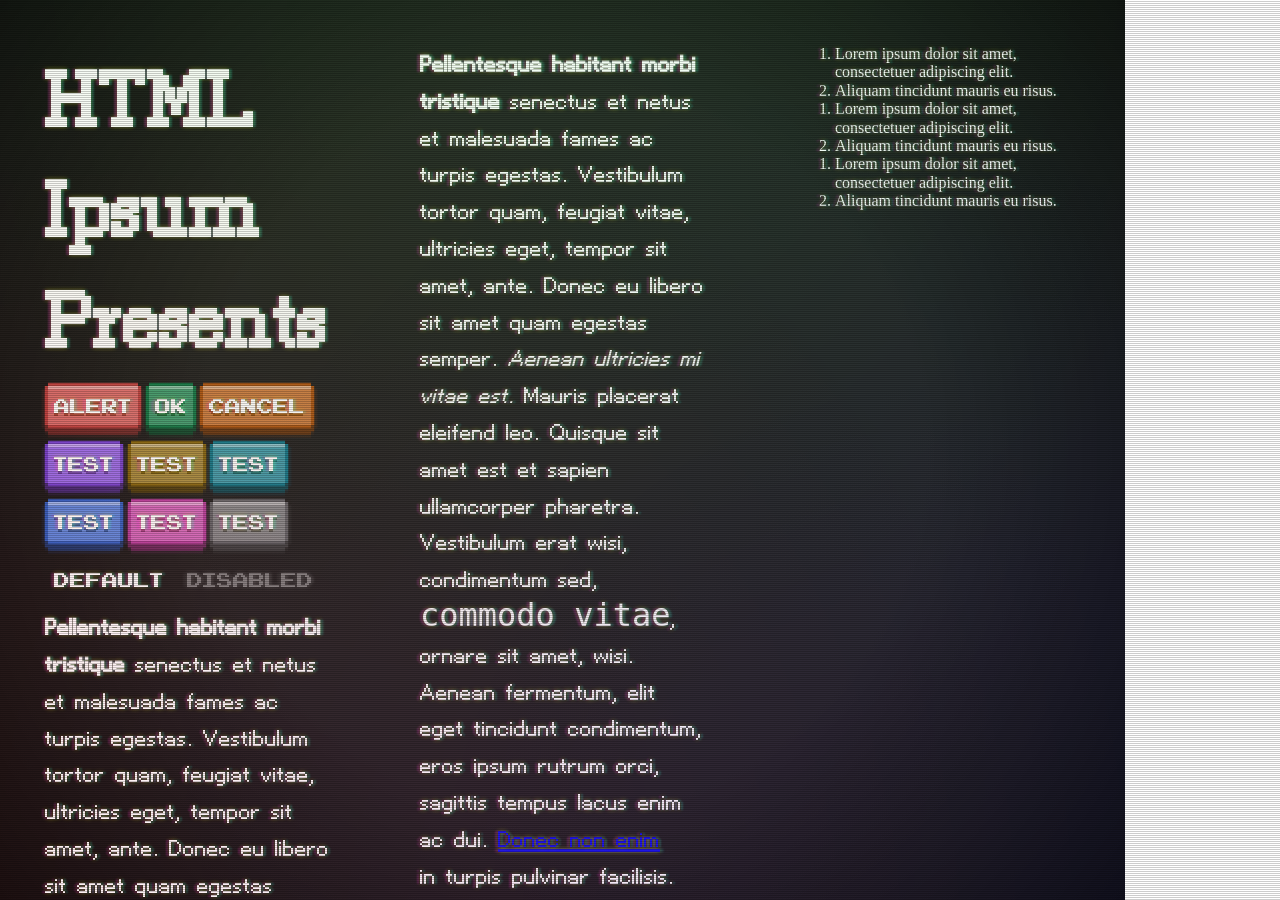
==== commit ac09105b: "refactor" ====
--- a/index.html
+++ b/index.html
@@ -3,10 +3,10 @@
   <head>
     <meta charset="UTF-8" />
     <meta name="viewport" content="width=device-width, initial-scale=1.0" />
-    <link rel="stylesheet" href="./assets/styles/crt.css" />
+    <link rel="stylesheet" href="./assets/styles/styles.css" />
     <title>unwritten_</title>
   </head>
-  <body>
+  <body data-theme="dark">
     <div class="crt on glitch">
       <div>
         <h1>HTML Ipsum Presents</h1>
--- a/assets/styles/styles.css
+++ b/assets/styles/styles.css
@@ -0,0 +1,61 @@
+@import "reset.css";
+@import "fonts.css";
+@import "variables.css";
+
+@import "buttons.css";
+@import "crt.css";
+
+.glitch  {
+  text-shadow: var(--glitch);
+}
+
+h1 {
+  font-family: TimesNewPixel;
+  font-size: 6rem;
+}
+
+h2 {
+  font-family: NESPixel;
+  font-size: 4rem;
+}
+
+p {
+  font-family: HelvetiPixel;
+  font-size: 2rem;
+}
+
+@media (prefers-reduced-motion: no-preference) {
+  .crt:not(.on)::before { animation: turn-off 1s ease-in-out forwards; }
+  .crt.on::before { animation: turn-on 1s ease-in-out forwards; }
+  .crt::after { animation: scanlines calc(1s / 12) linear infinite; }
+  .glitch { animation: glitch calc(1s / 12) infinite alternate; }
+}
+
+@keyframes turn-on {
+  0% { --crt-x: 0; --crt-y: 0; }
+  50% { --crt-x: .5%; --crt-y: .5%; }
+  75% { --crt-x: 100%; --crt-y: 1%; }
+  100% { --crt-x: 100%; --crt-y: 100%; }
+}
+
+@keyframes turn-off {
+  0% { --crt-x: 100%; --crt-y: 100%; }
+  25% { --crt-x: 100%; --crt-y: .1%; }
+  50% { --crt-x: 1%; --crt-y: 1%; }
+  100% { --crt-x: 0; --crt-y: 0; }
+}
+
+@keyframes beam {
+  from { transform: translateY(50%); }
+  to { transform: translateY(-50%); }
+}
+
+@keyframes scanlines {
+  from { transform: translateY(0); }
+  to { transform: translateY(2px); }
+}
+
+@keyframes glitch {
+  from { text-shadow: var(--glitch); }
+  to { text-shadow: var(--glitch-animated); }
+}
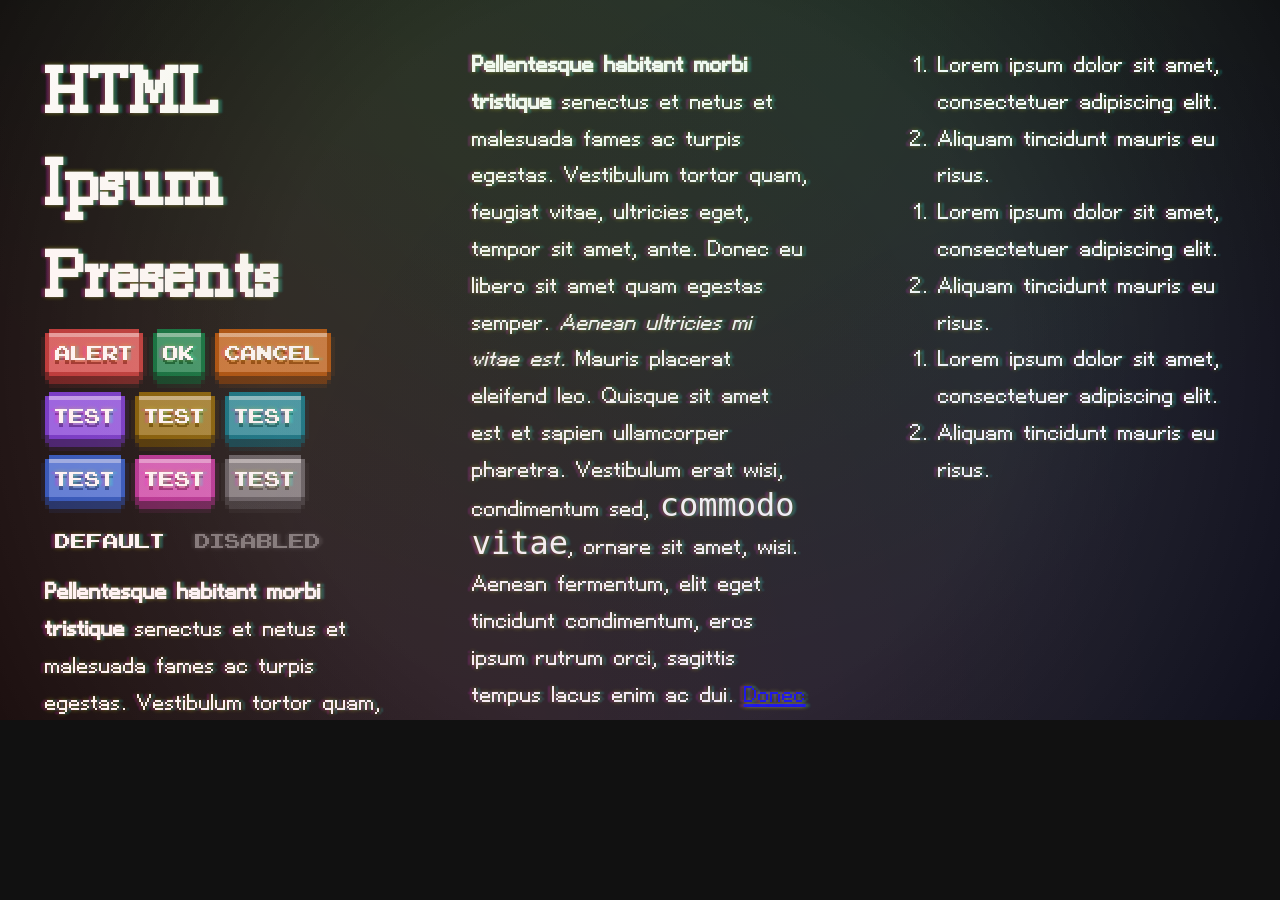
==== commit 1d6ef133: "tweaks" ====
--- a/index.html
+++ b/index.html
@@ -7,21 +7,21 @@
     <title>unwritten_</title>
   </head>
   <body data-theme="dark">
-    <div class="crt on glitch">
+    <div class="crt active glitch">
       <div>
         <h1>HTML Ipsum Presents</h1>
 
-        <button onclick="this.closest('.crt').classList.toggle('on')" style="--color: var(--red)">Alert</button>
-        <button onclick="this.closest('.crt').classList.toggle('on')" style="--color: var(--green)">Ok</button>
-        <button onclick="this.closest('.crt').classList.toggle('on')" style="--color: var(--orange)">Cancel</button>
-        <button onclick="this.closest('.crt').classList.toggle('on')" style="--color: var(--purple)">Test</button>
-        <button onclick="this.closest('.crt').classList.toggle('on')" style="--color: var(--yellow)">Test</button>
-        <button onclick="this.closest('.crt').classList.toggle('on')" style="--color: var(--cyan)">Test</button>
-        <button onclick="this.closest('.crt').classList.toggle('on')" style="--color: var(--blue)">Test</button>
-        <button onclick="this.closest('.crt').classList.toggle('on')" style="--color: var(--pink)">Test</button>
-        <button onclick="this.closest('.crt').classList.toggle('on')" style="--color: var(--grey)">Test</button>
-        <button onclick="this.closest('.crt').classList.toggle('on')">Default</button>
-        <button onclick="this.closest('.crt').classList.toggle('on')" disabled>Disabled</button>
+        <button onclick="this.closest('.crt').classList.toggle('active')" style="--color: var(--red)">Alert</button>
+        <button onclick="this.closest('.crt').classList.toggle('active')" style="--color: var(--green)">Ok</button>
+        <button onclick="this.closest('.crt').classList.toggle('active')" style="--color: var(--orange)">Cancel</button>
+        <button onclick="this.closest('.crt').classList.toggle('active')" style="--color: var(--purple)">Test</button>
+        <button onclick="this.closest('.crt').classList.toggle('active')" style="--color: var(--yellow)">Test</button>
+        <button onclick="this.closest('.crt').classList.toggle('active')" style="--color: var(--cyan)">Test</button>
+        <button onclick="this.closest('.crt').classList.toggle('active')" style="--color: var(--blue)">Test</button>
+        <button onclick="this.closest('.crt').classList.toggle('active')" style="--color: var(--pink)">Test</button>
+        <button onclick="this.closest('.crt').classList.toggle('active')" style="--color: var(--grey)">Test</button>
+        <button onclick="this.closest('.crt').classList.toggle('active')">Default</button>
+        <button onclick="this.closest('.crt').classList.toggle('active')" disabled>Disabled</button>
 
         <p><strong>Pellentesque habitant morbi tristique</strong> senectus et netus et malesuada fames ac turpis egestas. Vestibulum tortor quam, feugiat vitae, ultricies eget, tempor sit amet, ante. Donec eu libero sit amet quam egestas semper. <em>Aenean ultricies mi vitae est.</em> Mauris placerat eleifend leo. Quisque sit amet est et sapien ullamcorper pharetra. Vestibulum erat wisi, condimentum sed, <code>commodo vitae</code>, ornare sit amet, wisi. Aenean fermentum, elit eget tincidunt condimentum, eros ipsum rutrum orci, sagittis tempus lacus enim ac dui. <a href="#">Donec non enim</a> in turpis pulvinar facilisis. Ut felis.</p>
 
--- a/assets/styles/styles.css
+++ b/assets/styles/styles.css
@@ -4,31 +4,49 @@
 
 @import "buttons.css";
 @import "crt.css";
+@import "shelves.css";
+
+body  {
+  color: var(--foreground);
+  background-color: var(--background);
+  font-family: HelvetiPixel;
+  font-size: 2rem;
+}
+
+h1 {
+  font-family: TimesNewPixel;
+  font-size: 5rem;
+}
+
+h2 {
+  font-family: NESPixel;
+  font-size: 3rem;
+}
 
 .glitch  {
   text-shadow: var(--glitch);
 }
 
-h1 {
-  font-family: TimesNewPixel;
-  font-size: 6rem;
+@media (prefers-reduced-motion: no-preference) {
+  .crt:not(.active)::before { animation: turn-off 1s ease-in-out forwards; }
+  .crt.active::before { animation: turn-on 1s ease-in-out forwards; }
+  .crt.active::after { animation: scanlines calc(1s / 12) linear infinite; }
+  .crt.noise::after { animation: noise calc(1s / 6) steps(3) infinite; }
+  .glitch { animation: glitch calc(1s / 12) infinite alternate; }
+  .shelves.active { animation: shelves 5s cubic-bezier(0.9, 0, 0.1, 1) forwards; }
+  .shelves.active::after { animation: shelf 5s cubic-bezier(0.9, 0, 0.1, 1) forwards; }
 }
 
-h2 {
-  font-family: NESPixel;
-  font-size: 4rem;
+@keyframes shelves {
+  0% { background-position: 50% 50%; }
+  50% { background-position: calc(50% + (var(--scale) * var(--size) * var(--x))) 50%; }
+  100% { background-position: calc(50% + (var(--scale) * var(--size) * var(--x))) calc(50% + (var(--scale) * var(--size) * var(--y))); }
 }
 
-p {
-  font-family: HelvetiPixel;
-  font-size: 2rem;
-}
-
-@media (prefers-reduced-motion: no-preference) {
-  .crt:not(.on)::before { animation: turn-off 1s ease-in-out forwards; }
-  .crt.on::before { animation: turn-on 1s ease-in-out forwards; }
-  .crt::after { animation: scanlines calc(1s / 12) linear infinite; }
-  .glitch { animation: glitch calc(1s / 12) infinite alternate; }
+@keyframes shelf {
+  0% { transform: translate(calc(-1 * (var(--scale) * var(--size) * var(--x)) - 50%), calc(-1 * (var(--scale) * var(--size) * var(--y)) - 50%)); }
+  50% { transform: translate(-50%, calc(-1 * (var(--scale) * var(--size) * var(--y)) - 50%)); }
+  100% { transform: translate(-50%, -50%); }
 }
 
 @keyframes turn-on {
@@ -45,14 +63,15 @@
   100% { --crt-x: 0; --crt-y: 0; }
 }
 
-@keyframes beam {
-  from { transform: translateY(50%); }
-  to { transform: translateY(-50%); }
+@keyframes scanlines {
+  from { background-position: 0 -1px; }
+  to { background-position: 0 1px; }
 }
 
-@keyframes scanlines {
-  from { transform: translateY(0); }
-  to { transform: translateY(2px); }
+@keyframes noise {
+  0% { background-position: 0 0; }
+  50% { background-position: -100px 250px; }
+  100% { background-position: -300px -350px; }
 }
 
 @keyframes glitch {
